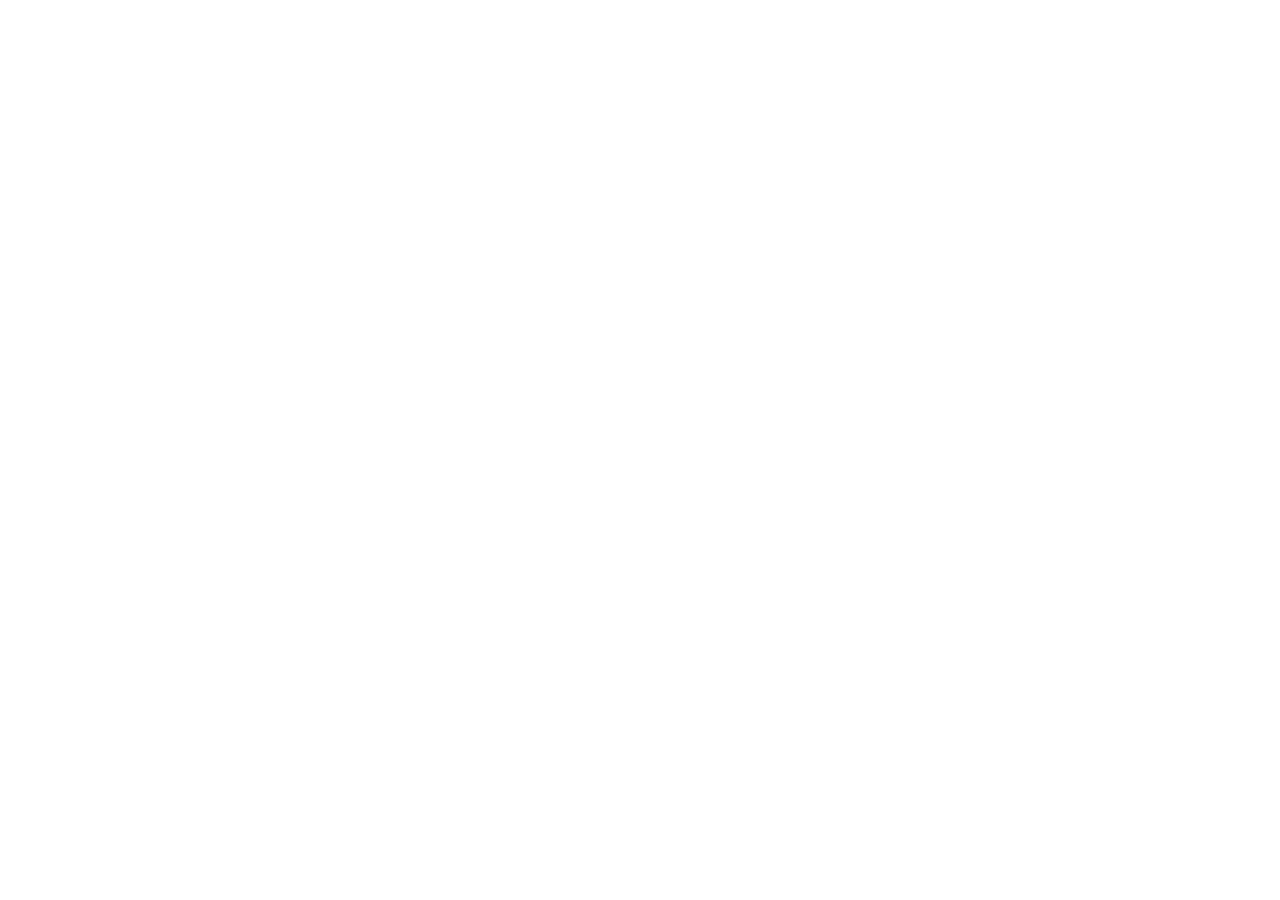
==== movie.html @ 7f009fc9 "version 1" ====
<!DOCTYPE html>
<html lang="es">
<head>
  <meta charset="UTF-8">
  <meta name="viewport" content="width=device-width, initial-scale=1.0">
  <title>Prime Style - Detalle</title>
  <link rel="stylesheet" href="style.css">
</head>
<body>
  <div id="movie-container"></div>

  <script src="script.js"></script>
  <script>
    // Obtener ID de la película desde la URL
    const params = new URLSearchParams(window.location.search);
    const movieId = params.get('id');
    const movie = movies.find(m => m.id === movieId);

    if (!movie) {
      document.body.innerHTML = "<h2 style='color:white;text-align:center;margin-top:50px'>Película no encontrada</h2>";
    } else {
      document.getElementById('movie-container').innerHTML = `
        <section class="movie-hero">
          <video src="${movie.trailerUrl}" autoplay muted loop playsinline></video>
          <div class="overlay-gradient"></div>

          <div class="movie-content">
            <img src="${movie.poster}" alt="${movie.title}" class="poster">
            <div class="info">
              <h1>${movie.title}</h1>
              <p class="meta">${movie.year} • ${movie.duration} • ${movie.rating}</p>
              <p class="description">${movie.description}</p>

              <div class="actions">
                <button class="play">▶ Ver con Prime</button>
                <button onclick="alert('Simulación: alquilar por ${movie.rentPrice}')">Alquilar ${movie.rentPrice}</button>
                <button onclick="alert('Simulación: comprar por ${movie.buyPrice}')">Comprar ${movie.buyPrice}</button>
                <button onclick="toggleLike(this)">❤️ Me gusta</button>
                <button onclick="toggleList(this)">➕ Mi lista</button>
                <button onclick="window.history.back()">← Volver</button>
              </div>

              <div class="genres">
                ${movie.genres.map(g => `<span>${g}</span>`).join('')}
              </div>
            </div>
          </div>
        </section>
      `;
    }

    function toggleLike(btn) {
      btn.classList.toggle('liked');
    }

    function toggleList(btn) {
      btn.classList.toggle('added');
    }
  </script>
</body>
</html>
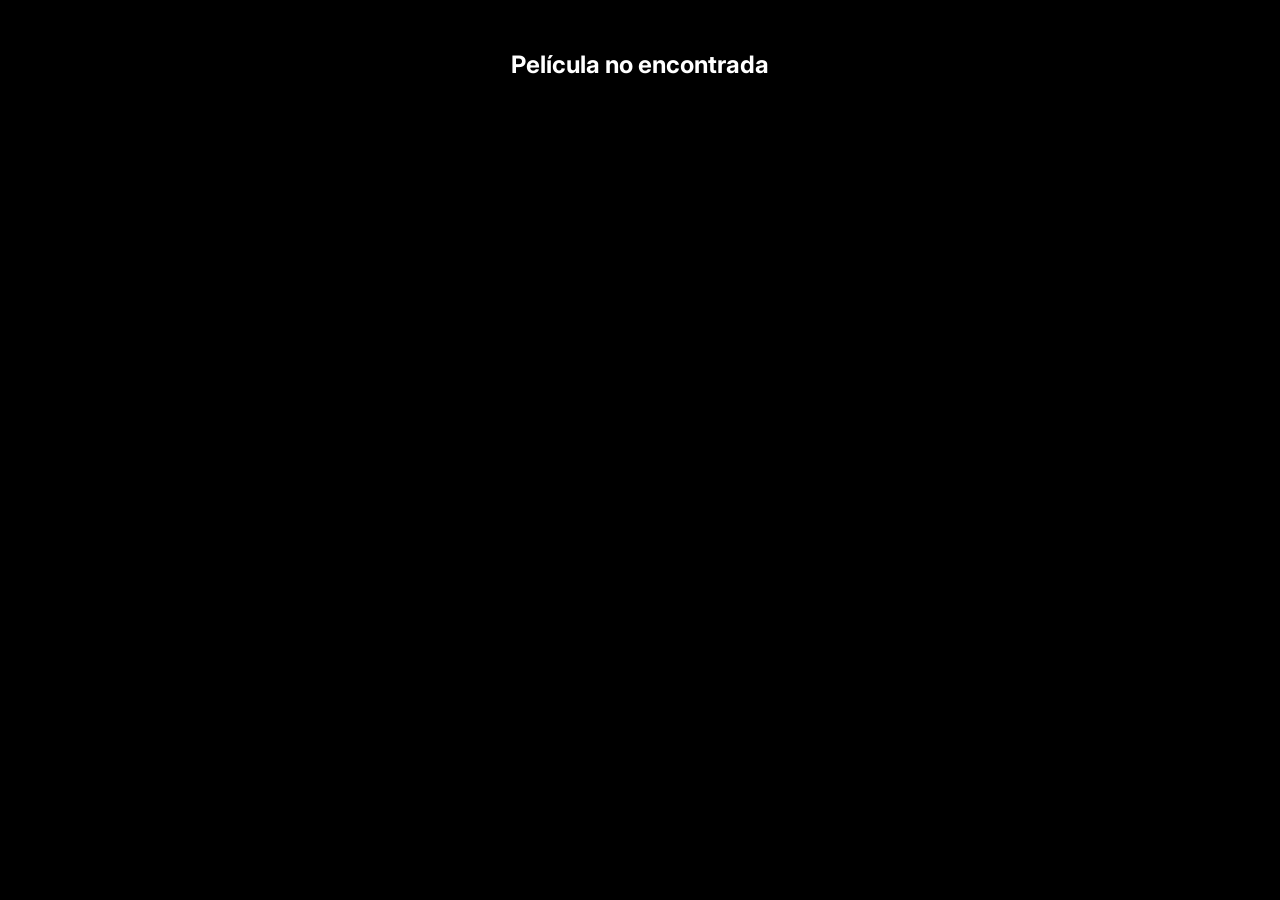
==== commit b892a78b: "movie version 2" ====
--- a/movie.html
+++ b/movie.html
@@ -11,7 +11,6 @@
 
   <script src="script.js"></script>
   <script>
-    // Obtener ID de la película desde la URL
     const params = new URLSearchParams(window.location.search);
     const movieId = params.get('id');
     const movie = movies.find(m => m.id === movieId);
@@ -49,13 +48,8 @@
       `;
     }
 
-    function toggleLike(btn) {
-      btn.classList.toggle('liked');
-    }
-
-    function toggleList(btn) {
-      btn.classList.toggle('added');
-    }
+    function toggleLike(btn) { btn.classList.toggle('liked'); }
+    function toggleList(btn) { btn.classList.toggle('added'); }
   </script>
 </body>
 </html>
--- a/style.css
+++ b/style.css
@@ -0,0 +1,143 @@
+@import url('https://fonts.googleapis.com/css2?family=Inter:wght@400;600;800&display=swap');
+
+body {
+  margin: 0;
+  background-color: #000;
+  color: white;
+  font-family: 'Inter', sans-serif;
+}
+
+header {
+  text-align: center;
+  padding: 1.5rem;
+  font-size: 1.5rem;
+  font-weight: 700;
+}
+
+.catalog {
+  display: grid;
+  grid-template-columns: repeat(auto-fit, minmax(200px, 1fr));
+  gap: 1.5rem;
+  padding: 1.5rem;
+}
+
+.movie-card {
+  position: relative;
+  overflow: hidden;
+  border-radius: 10px;
+  cursor: pointer;
+  transition: transform 0.3s ease;
+}
+.movie-card:hover {
+  transform: scale(1.05);
+}
+.movie-card img {
+  width: 100%;
+  height: 300px;
+  object-fit: cover;
+  border-radius: 10px;
+}
+.movie-card .overlay {
+  position: absolute;
+  bottom: 0;
+  left: 0;
+  right: 0;
+  padding: 1rem;
+  background: linear-gradient(to top, rgba(0,0,0,0.8), transparent);
+}
+.movie-card .overlay h2 {
+  font-size: 1rem;
+  margin: 0;
+}
+
+/* --- Movie Detail --- */
+.movie-hero {
+  position: relative;
+  height: 100vh;
+  overflow: hidden;
+}
+
+.movie-hero video {
+  position: absolute;
+  top: 0;
+  left: 0;
+  width: 100%;
+  height: 100%;
+  object-fit: cover;
+}
+
+.overlay-gradient {
+  position: absolute;
+  inset: 0;
+  background: linear-gradient(to top, rgba(0,0,0,0.95) 10%, rgba(0,0,0,0.7) 50%, transparent);
+}
+
+.movie-content {
+  position: relative;
+  z-index: 2;
+  display: flex;
+  align-items: flex-end;
+  height: 100%;
+  padding: 2rem 4rem;
+  gap: 2rem;
+}
+
+.poster {
+  width: 220px;
+  border-radius: 10px;
+  box-shadow: 0 0 20px rgba(0,0,0,0.6);
+}
+
+.info h1 {
+  font-size: 2.5rem;
+  font-weight: 800;
+}
+
+.info .meta {
+  color: #bbb;
+  margin-top: .5rem;
+}
+
+.description {
+  margin-top: 1rem;
+  max-width: 700px;
+  color: #ddd;
+}
+
+.actions {
+  margin-top: 1.5rem;
+  display: flex;
+  flex-wrap: wrap;
+  gap: 0.8rem;
+}
+.actions button {
+  background-color: rgba(255,255,255,0.1);
+  border: none;
+  color: white;
+  padding: 0.6rem 1rem;
+  border-radius: 6px;
+  cursor: pointer;
+  transition: background-color 0.3s;
+}
+.actions button.play {
+  background-color: white;
+  color: black;
+  font-weight: 600;
+}
+.actions button:hover {
+  background-color: rgba(255,255,255,0.25);
+}
+button.liked, button.added {
+  background-color: #e50914 !important;
+}
+
+.genres {
+  margin-top: 1rem;
+}
+.genres span {
+  background: rgba(255,255,255,0.1);
+  padding: 0.3rem 0.6rem;
+  border-radius: 5px;
+  margin-right: 0.4rem;
+  font-size: 0.8rem;
+}
